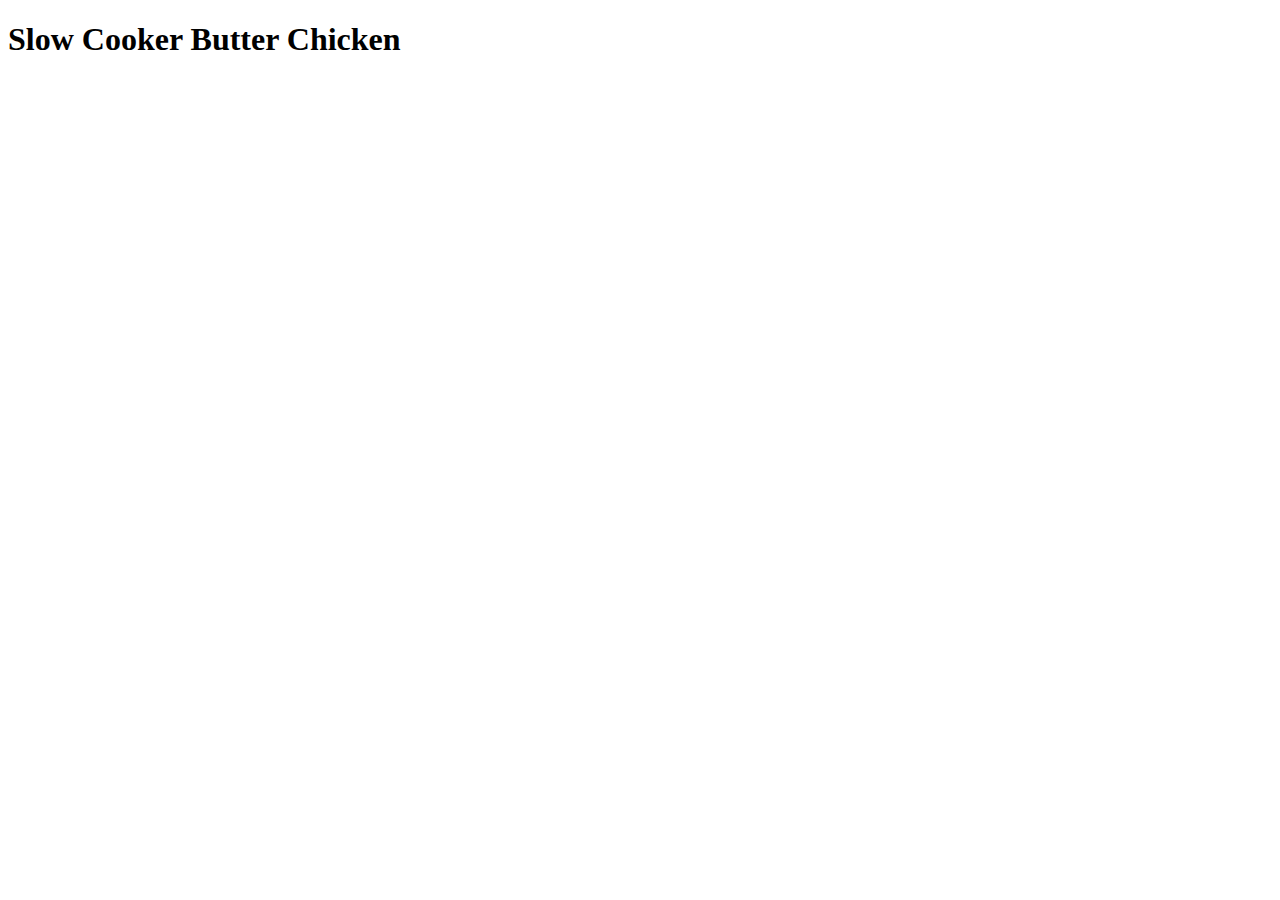
==== recipes/butter_chicken.html @ b23d759d "feat: Add fist recipe and link in index page" ====
<!DOCTYPE html>
<html lang="en">
<head>
    <meta charset="UTF-8">
    <meta name="viewport" content="width=device-width, initial-scale=1.0">
    <title>Butter Chicken</title>
</head>
<body>
    <h1>Slow Cooker Butter Chicken</h1>
</body>
</html>
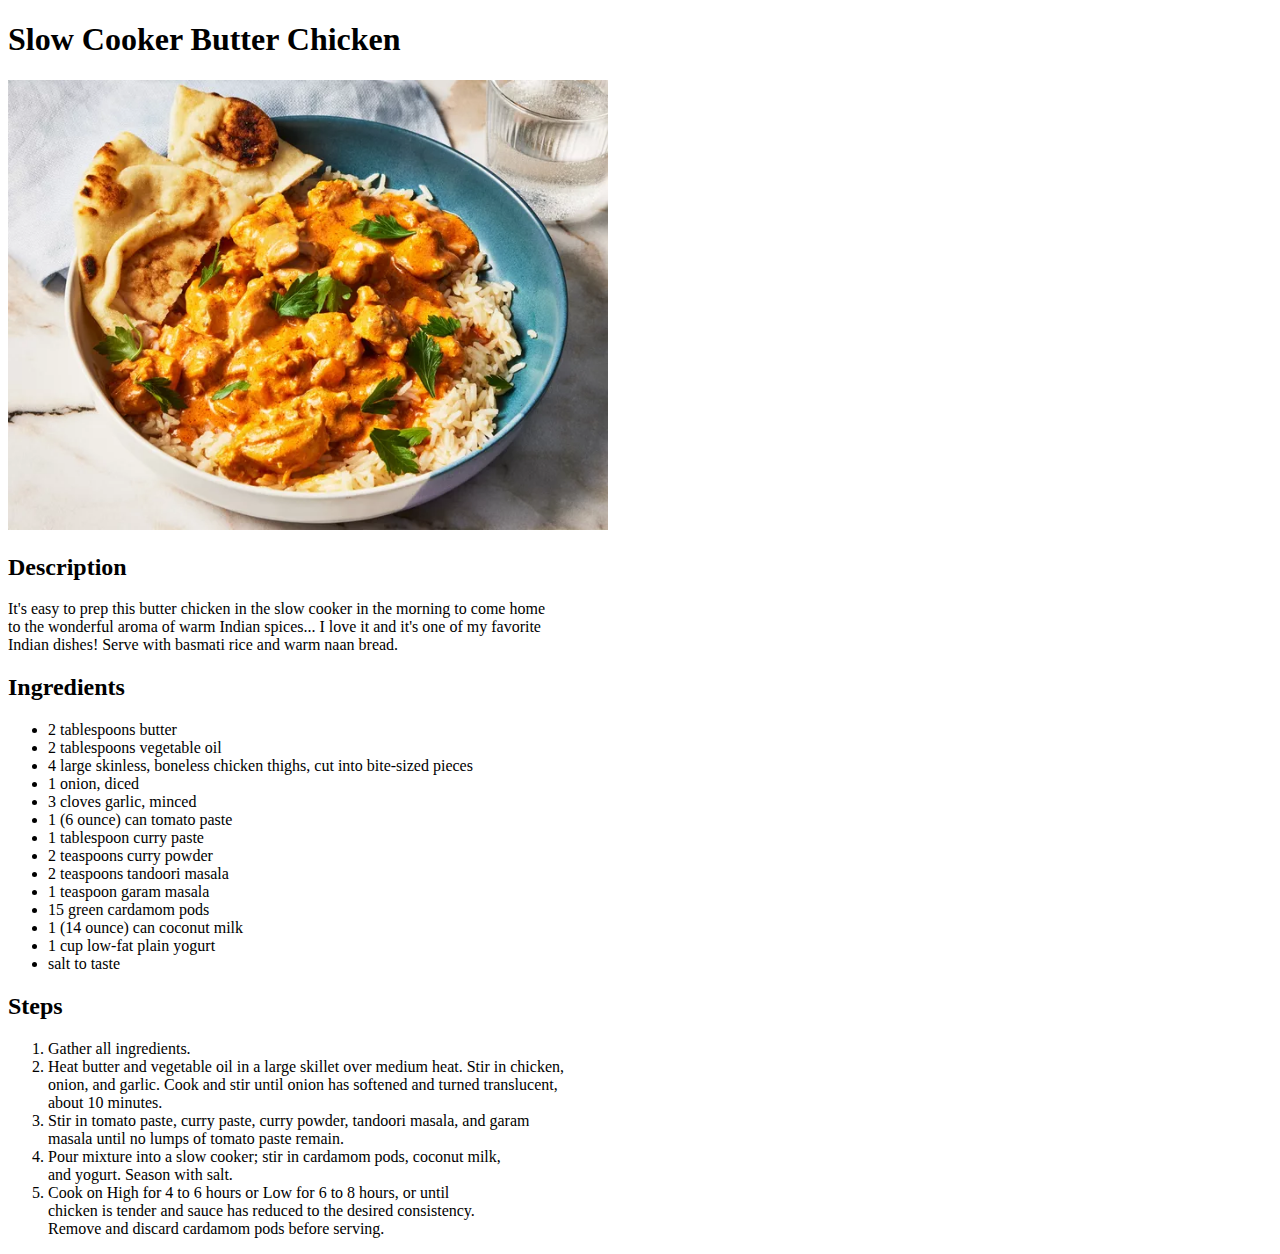
==== commit ca197bc5: "feat: add content and structure for the first recipe" ====
--- a/recipes/butter_chicken.html
+++ b/recipes/butter_chicken.html
@@ -7,5 +7,41 @@
 </head>
 <body>
     <h1>Slow Cooker Butter Chicken</h1>
-</body>
+    <img src="../images/butter_chicken.webp"
+    width="600">
+    <h2>Description</h2>
+    <p>It's easy to prep this butter chicken in the slow cooker in the morning to come home <br> 
+        to the wonderful aroma of warm Indian spices... I love it and it's one of my favorite <br>
+        Indian dishes! Serve with basmati rice and warm naan bread.</p>
+    <h2>Ingredients</h2>
+    <ul>
+        <li>2 tablespoons butter</li>
+        <li>2 tablespoons vegetable oil</li>
+        <li>4 large skinless, boneless chicken thighs, cut into bite-sized pieces</li>
+        <li>1 onion, diced</li>
+        <li>3 cloves garlic, minced</li>
+        <li>1 (6 ounce) can tomato paste</li>
+        <li>1 tablespoon curry paste</li>
+        <li>2 teaspoons curry powder</li>
+        <li>2 teaspoons tandoori masala</li>
+        <li>1 teaspoon garam masala</li>
+        <li>15 green cardamom pods</li>
+        <li>1 (14 ounce) can coconut milk</li>
+        <li>1 cup low-fat plain yogurt</li>
+        <li>salt to taste</li>
+    </ul> 
+    <h2>Steps</h2>
+    <ol>
+        <li>Gather all ingredients.</li>
+        <li>Heat butter and vegetable oil in a large skillet over medium heat. Stir in chicken,<br>
+             onion, and garlic. Cook and stir until onion has softened and turned translucent,<br>
+              about 10 minutes.</li>
+        <li>Stir in tomato paste, curry paste, curry powder, tandoori masala, and garam <br>
+             masala until no lumps of tomato paste remain.</li>
+        <li>Pour mixture into a slow cooker; stir in cardamom pods, coconut milk,<br>
+             and yogurt. Season with salt.</li>
+        <li>Cook on High for 4 to 6 hours or Low for 6 to 8 hours, or until <br>
+             chicken is tender and sauce has reduced to the desired consistency. <br>
+              Remove and discard cardamom pods before serving.</li>
+    </ol>
 </html>